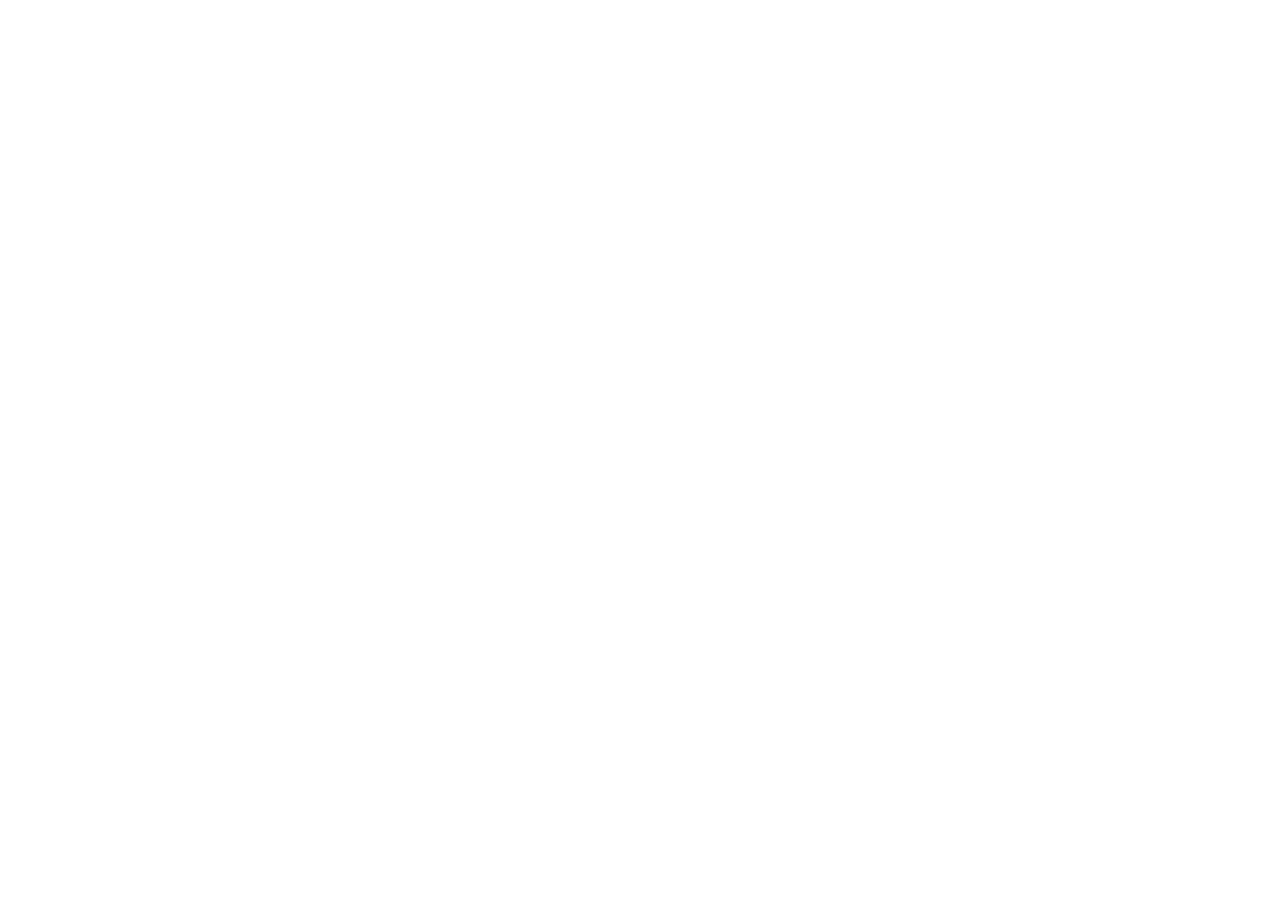
==== 01-responsive-web-design/projects/1-survey-form/index.html @ f88d6fa3 "Initial commit" ====
<!DOCTYPE html>
<html lang="en">
  <head>
    <meta charset="UTF-8" />
    <meta http-equiv="X-UA-Compatible" content="IE=edge" />
    <meta name="viewport" content="width=device-width, initial-scale=1.0" />
    <link rel="stylesheet" href="style.css" />
    <title>Document</title>
  </head>
  <body></body>
</html>
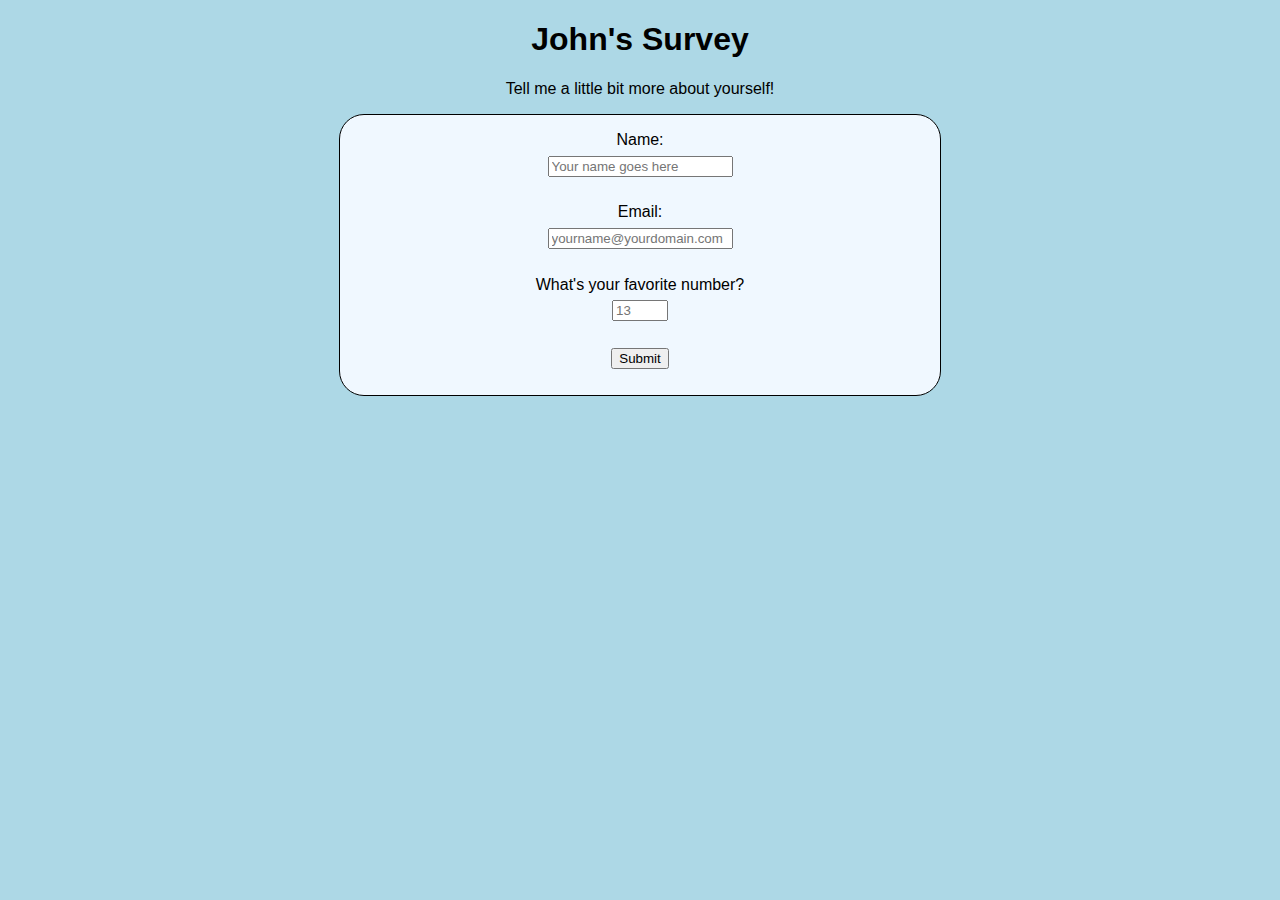
==== commit 0864f915: "HTML and CSS updates" ====
--- a/01-responsive-web-design/projects/1-survey-form/index.html
+++ b/01-responsive-web-design/projects/1-survey-form/index.html
@@ -7,5 +7,44 @@
     <link rel="stylesheet" href="style.css" />
     <title>Document</title>
   </head>
-  <body></body>
+  <body>
+    <header>
+      <h1 class="title">John's Survey</h1>
+      <p class="description">Tell me a little bit more about yourself!</p>
+    </header>
+    <main>
+      <form action="TODO:" class="survey-form">
+        <label for="name" id="name-label"
+          >Name:
+          <input
+            type="text"
+            name="name"
+            id="name"
+            required
+            placeholder="Your name goes here"
+        /></label>
+        <label for="email" id="email-label"
+          >Email:
+          <input
+            type="email"
+            name="email"
+            id="email"
+            required
+            placeholder="yourname@yourdomain.com"
+        /></label>
+        <label for="number" id="number-label"
+          >What's your favorite number?
+          <input
+            type="number"
+            name="number"
+            id="number"
+            min="13"
+            max="13"
+            placeholder="13"
+        /></label>
+        <!-- Submit Button -->
+        <input type="submit" value="Submit" />
+      </form>
+    </main>
+  </body>
 </html>
--- a/01-responsive-web-design/projects/1-survey-form/style.css
+++ b/01-responsive-web-design/projects/1-survey-form/style.css
@@ -0,0 +1,34 @@
+body {
+  width: 100%;
+  height: 100%;
+  margin: 0%;
+  font-family: Arial, Helvetica, sans-serif;
+  background-color: lightblue;
+}
+
+header,
+main {
+  margin: 1em auto;
+  text-align: center;
+}
+
+form {
+  width: 70vw;
+  max-width: 600px;
+  min-width: 300px;
+  margin: 0 auto;
+  border: 1px solid black;
+  border-radius: 25px;
+  background-color: aliceblue;
+}
+
+label {
+  display: block;
+  /* text-align: left; */
+  margin: 1em 0 0 0;
+}
+
+input {
+  display: block;
+  margin: 0.5em auto 2em auto;
+}
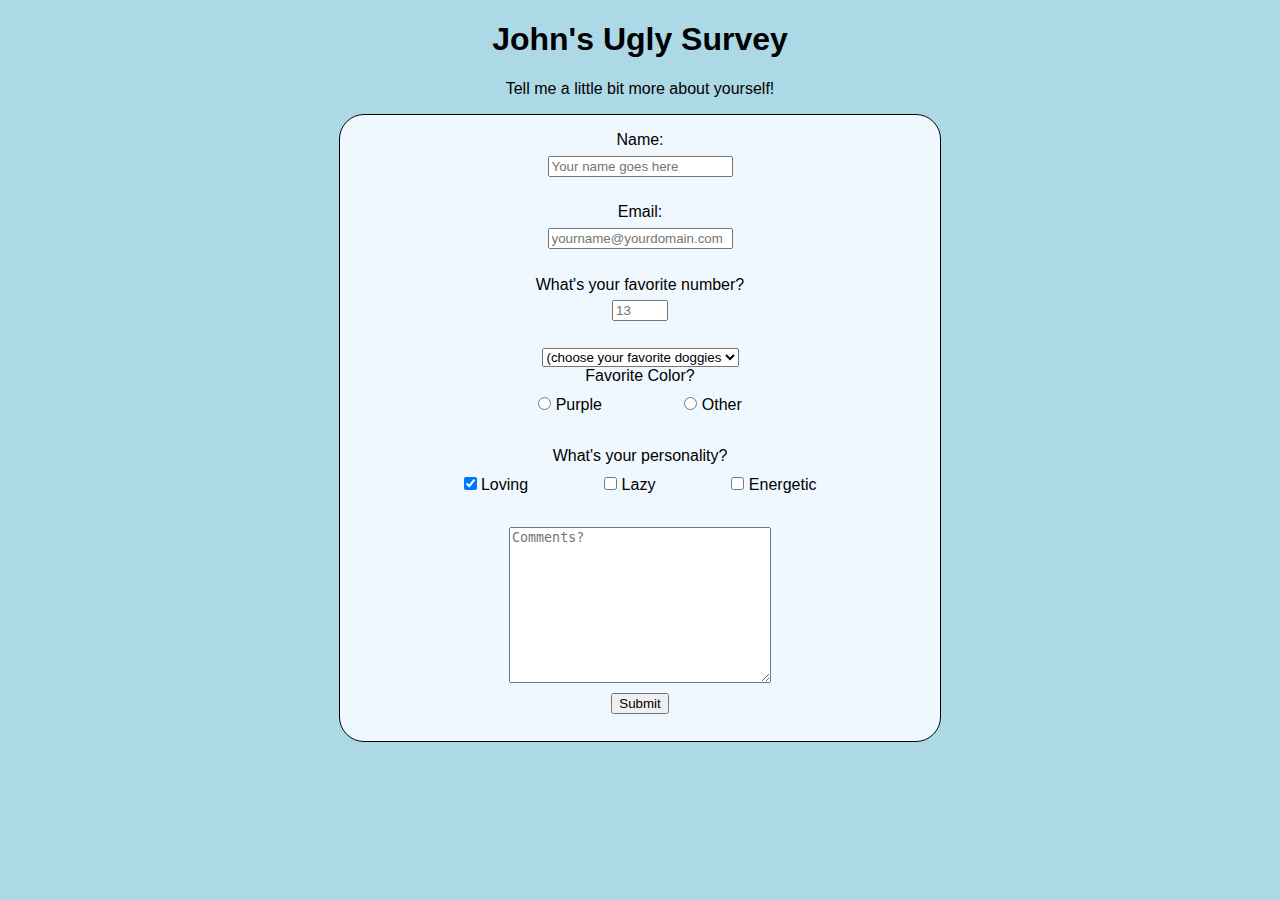
==== commit 991a6bdf: "Completed Survey Form project" ====
--- a/01-responsive-web-design/projects/1-survey-form/index.html
+++ b/01-responsive-web-design/projects/1-survey-form/index.html
@@ -5,15 +5,15 @@
     <meta http-equiv="X-UA-Compatible" content="IE=edge" />
     <meta name="viewport" content="width=device-width, initial-scale=1.0" />
     <link rel="stylesheet" href="style.css" />
-    <title>Document</title>
+    <title>John's Ugly Survey</title>
   </head>
   <body>
     <header>
-      <h1 class="title">John's Survey</h1>
-      <p class="description">Tell me a little bit more about yourself!</p>
+      <h1 id="title">John's Ugly Survey</h1>
+      <p id="description">Tell me a little bit more about yourself!</p>
     </header>
     <main>
-      <form action="TODO:" class="survey-form">
+      <form action="TODO:" id="survey-form">
         <label for="name" id="name-label"
           >Name:
           <input
@@ -42,8 +42,67 @@
             max="13"
             placeholder="13"
         /></label>
+
+        <select name="dropdown" id="dropdown">
+          <option value="">(choose your favorite doggies</option>
+          <option value="pearl">Pearl the Good Girl</option>
+          <option value="crazy">I'm crazy</option>
+        </select>
+        <fieldset class="favorite-color">
+          <legend class="favorite-color-label">Favorite Color?</legend>
+          <div class="favorite-color-options">
+            <label class="radio-label" for="purple">
+              <input type="radio" name="favorite-color" value="purple
+              id="purple" /> Purple
+            </label>
+            <label class="radio-label" for="other">
+              <input type="radio" name="favorite-color" value="other id="other"
+              /> Other
+            </label>
+          </div>
+        </fieldset>
+        <fieldset>
+          <legend>What's your personality?</legend>
+          <div class="personality-options">
+            <label class="checkbox-label" for="loving">
+              <input
+                id="loving"
+                type="checkbox"
+                name="personality"
+                value="loving"
+                checked
+              />
+              Loving</label
+            >
+            <label class="checkbox-label" for="lazy">
+              <input
+                id="lazy"
+                type="checkbox"
+                name="personality"
+                value="lazy"
+              />
+              Lazy</label
+            >
+            <label class="checkbox-label" for="energetic">
+              <input
+                id="energetic"
+                type="checkbox"
+                name="personality"
+                value="energetic"
+              />
+              Energetic</label
+            >
+          </div>
+        </fieldset>
+        <textarea
+          name="comments"
+          id="comments"
+          cols="30"
+          rows="10"
+          placeholder="Comments?"
+        ></textarea>
         <!-- Submit Button -->
-        <input type="submit" value="Submit" />
+        <input id="submit" type="submit" value="Submit" />
       </form>
     </main>
   </body>
--- a/01-responsive-web-design/projects/1-survey-form/style.css
+++ b/01-responsive-web-design/projects/1-survey-form/style.css
@@ -21,7 +21,10 @@
   border-radius: 25px;
   background-color: aliceblue;
 }
-
+fieldset {
+  border: none;
+  /* flex: auto; */
+}
 label {
   display: block;
   /* text-align: left; */
@@ -32,3 +35,31 @@
   display: block;
   margin: 0.5em auto 2em auto;
 }
+
+input[type='radio'],
+input[type='checkbox'] {
+  display: inline;
+}
+
+legend {
+  padding: 0 auto 0 auto;
+  margin: 0.5em auto 0 auto;
+}
+
+.radio-label,
+.checkbox-label {
+  display: inline;
+  margin: 0 0 0 0;
+  flex: auto;
+}
+
+.favorite-color-options,
+.personality-options {
+  display: flex;
+  width: 50%;
+  margin: 0 auto;
+}
+
+.personality-options {
+  width: 75%;
+}
